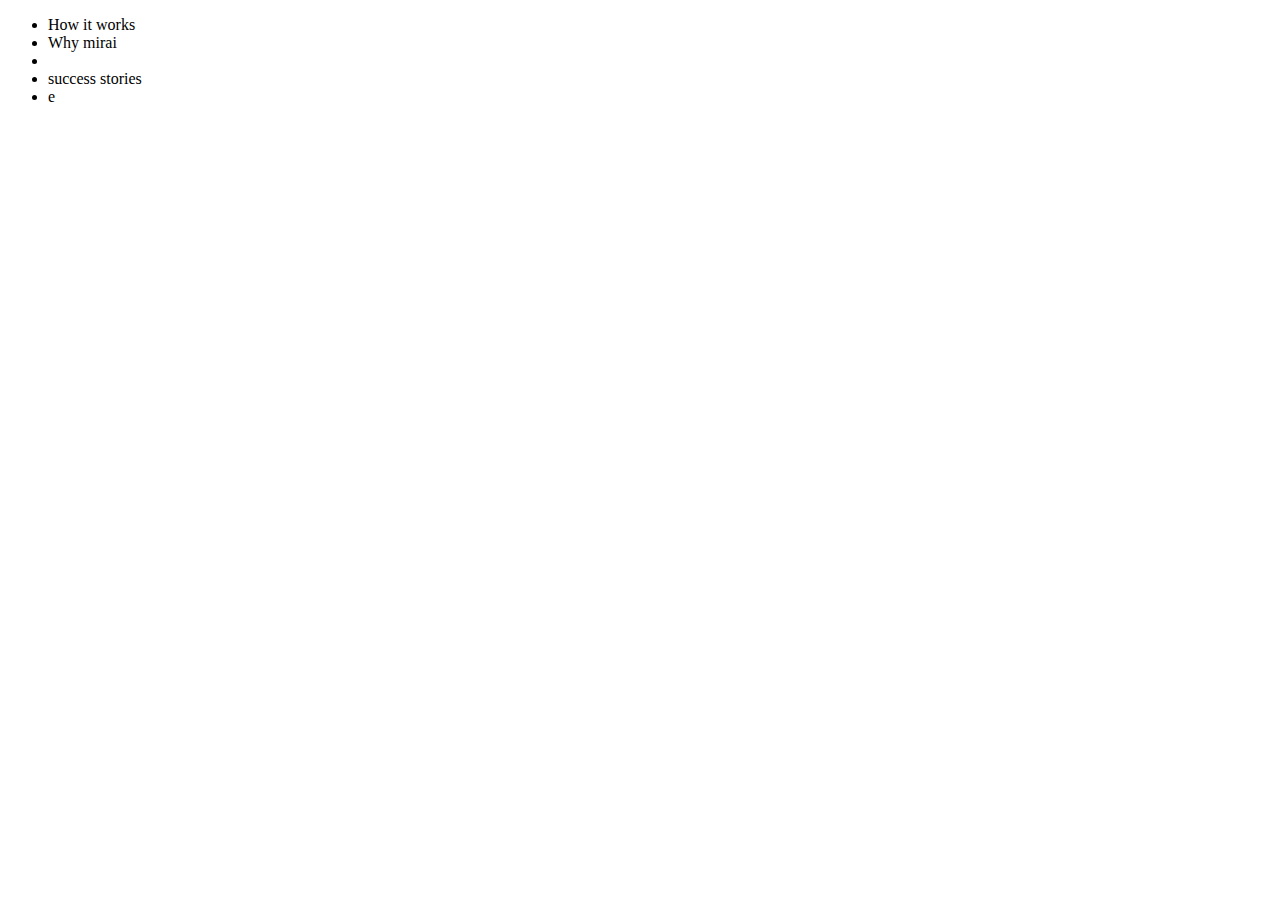
==== index.html @ a8daa7a7 "project set of complet" ====
<!DOCTYPE html>
<html lang="en">
<head>
    <meta charset="UTF-8">
    <meta http-equiv="X-UA-Compatible" content="IE=edge">
    <meta name="viewport" content="width=device-width, initial-scale=1.0">
    <title>Document</title>
</head>
<link rel="stylesheet" href="./style.css">
<body>

    <header>
        <ul>
           <li>How it works</li>
           <li>Why mirai</li>
           <li></li>
           <li>success stories</li>
           <li>e</li>
        </ul>
    </header>


    <contener>
        <div class="contener-holder">
            <div></div>
            <div></div>
        </div>
    </contener>

    <footer></footer>

</body>
</html>
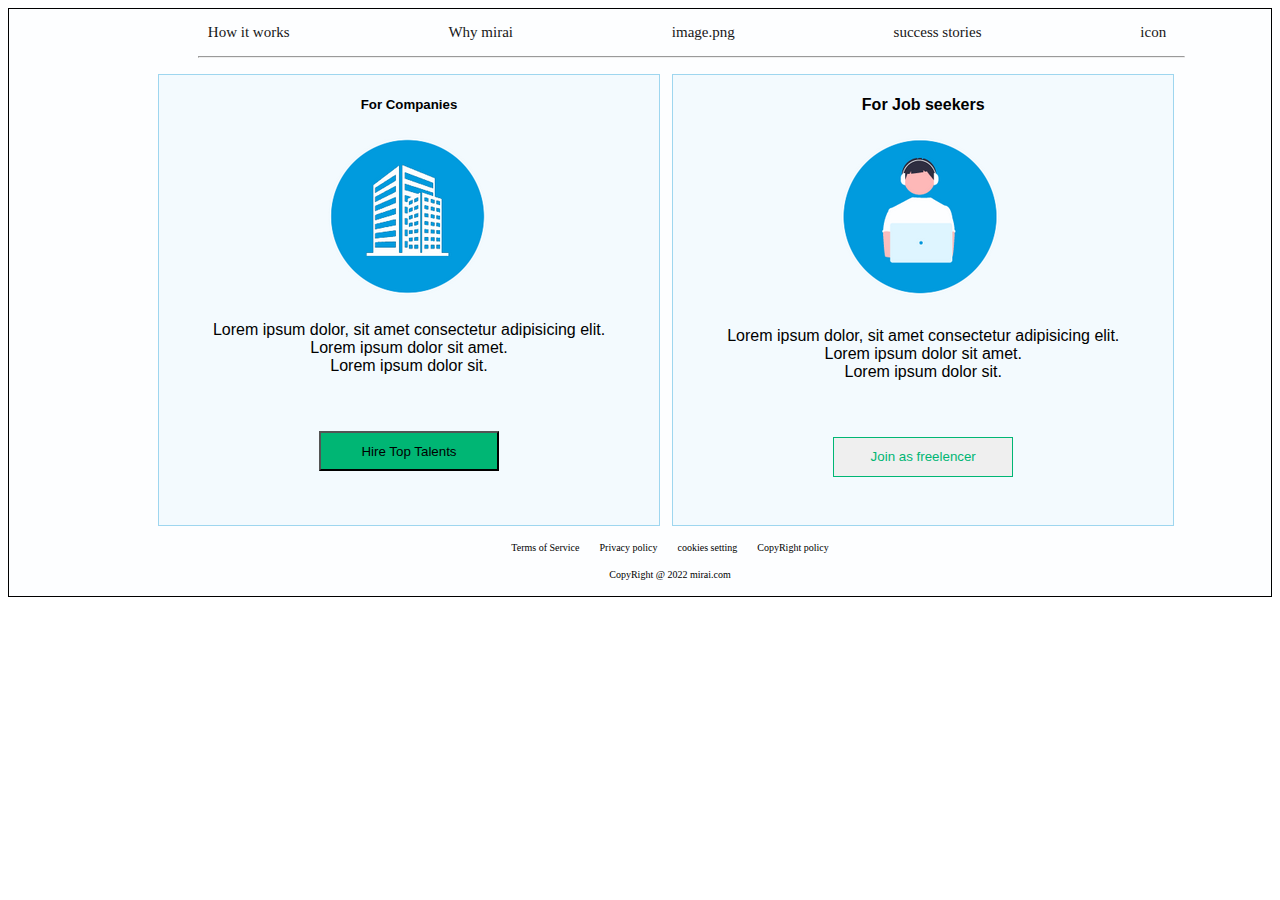
==== commit 4105bb1e: "1st page compelet" ====
--- a/index.html
+++ b/index.html
@@ -6,28 +6,68 @@
     <meta name="viewport" content="width=device-width, initial-scale=1.0">
     <title>Document</title>
 </head>
-<link rel="stylesheet" href="./style.css">
+<link rel="stylesheet" href="./css/style.css">
 <body>
+    <div class="pageheader">
+        <header class="header">
+            <ul>
+               <li>How it works</li>
+               <li>Why mirai</li>
+               <li>image.png</li>
+               <li>success stories</li>
+               <li>icon</li>
+            </ul>
+            <hr>
+           
+        </header>
+    
 
-    <header>
-        <ul>
-           <li>How it works</li>
-           <li>Why mirai</li>
-           <li></li>
-           <li>success stories</li>
-           <li>e</li>
-        </ul>
-    </header>
-
-
-    <contener>
-        <div class="contener-holder">
-            <div></div>
-            <div></div>
-        </div>
-    </contener>
-
-    <footer></footer>
+         <!-- here is our contener start -->
+            <div class="contener-holder">
+                <ul>
+                    <li>
+                        <div class="page-side">
+                            <a><h5>For Companies</h5></a> 
+                            <div><img src="./assest/images1.png" alt=""></div>
+                            <p>
+                                Lorem ipsum dolor, sit amet consectetur adipisicing elit.
+                                <br>Lorem ipsum dolor sit amet.
+                                <br>Lorem ipsum dolor sit.
+                            </p>
+                            <button id="HireTopTalentBtn">Hire Top Talents</button>
+                        </div>
+                    </li>
+                    <!-- this is second  -->
+                    <li>
+                            
+                        <div class="page-side2">
+                            <h4> For Job seekers</h4>
+                            <div><img src="./assest/images2.png" alt=""></div>
+                            <p>
+                                Lorem ipsum dolor, sit amet consectetur adipisicing elit.
+                                <br>Lorem ipsum dolor sit amet.
+                                <br>Lorem ipsum dolor sit.
+                            </p>
+                            <button id="JoinasfreelencerBTN">Join as freelencer</button>
+                         </div>
+                    </li>
+                </ul> 
+            </div>
+        <!-- here is our footer start -->
+    
+        <footer class="footer">
+            <ul>
+                <li>Terms of Service</li>
+                <li>Privacy policy</li>
+                <li>cookies setting</li>
+                <li>CopyRight policy</li>
+            </ul>
+            <ul>
+                <li>CopyRight @ 2022 mirai.com</li>
+            </ul>
+        </footer>
+    </div>
+    
 
 </body>
 </html>--- a/css/style.css
+++ b/css/style.css
@@ -0,0 +1,96 @@
+.pageheader
+{
+    background: #FDFEFF;
+    border:1px solid black;
+    
+}
+
+
+
+.header ul
+{
+   display: flex;
+   list-style:none;
+   color: rgb(24, 23, 23);
+   font-size:15px;
+}
+
+
+.header li
+{
+    margin-left:13%;
+}
+hr{
+    background:rgb(252, 244, 244);
+    width:78%;
+    margin-left:15%;
+}
+.page-side
+{
+    width:500px;
+    border:1px solid #9ED6EF;
+    text-align: center;
+    background-color: #F3FAFE;
+    height:450px;
+    font-family:Arial, Helvetica, sans-serif;
+  
+}
+.page-side2
+{
+    width:500px;
+    border:1px solid #9ED6EF;
+    text-align: center;
+    background-color: #F3FAFE;
+    height: 450px;
+    font-family:Arial, Helvetica, sans-serif;
+
+}
+.contener-holder ul
+{
+    display: flex;
+    justify-content:center;
+    list-style: none;
+}
+.contener-holder li
+{
+    margin-left:1%;
+}
+#HireTopTalentBtn
+{
+    background-color: #00B674;
+    width:180px;
+    height:40px;
+    margin-top: 40px;
+}
+#HireTopTalentBtn:hover
+{
+    background:#9ED6EF;
+}
+#JoinasfreelencerBTN
+{
+    border:1px solid #00B674;
+    color: #00B674;
+    width:180px;
+    height:40px;
+    margin-top:40px;
+}
+#JoinasfreelencerBTN:hover
+{
+    background:#00B674;
+    color: white;
+}
+/* here is footer */
+
+
+.footer ul
+{
+   display: flex;
+   list-style: none;
+   justify-content: center;
+}
+.footer li{
+    margin-left:20px;
+    font-size:10px;
+}
+
+
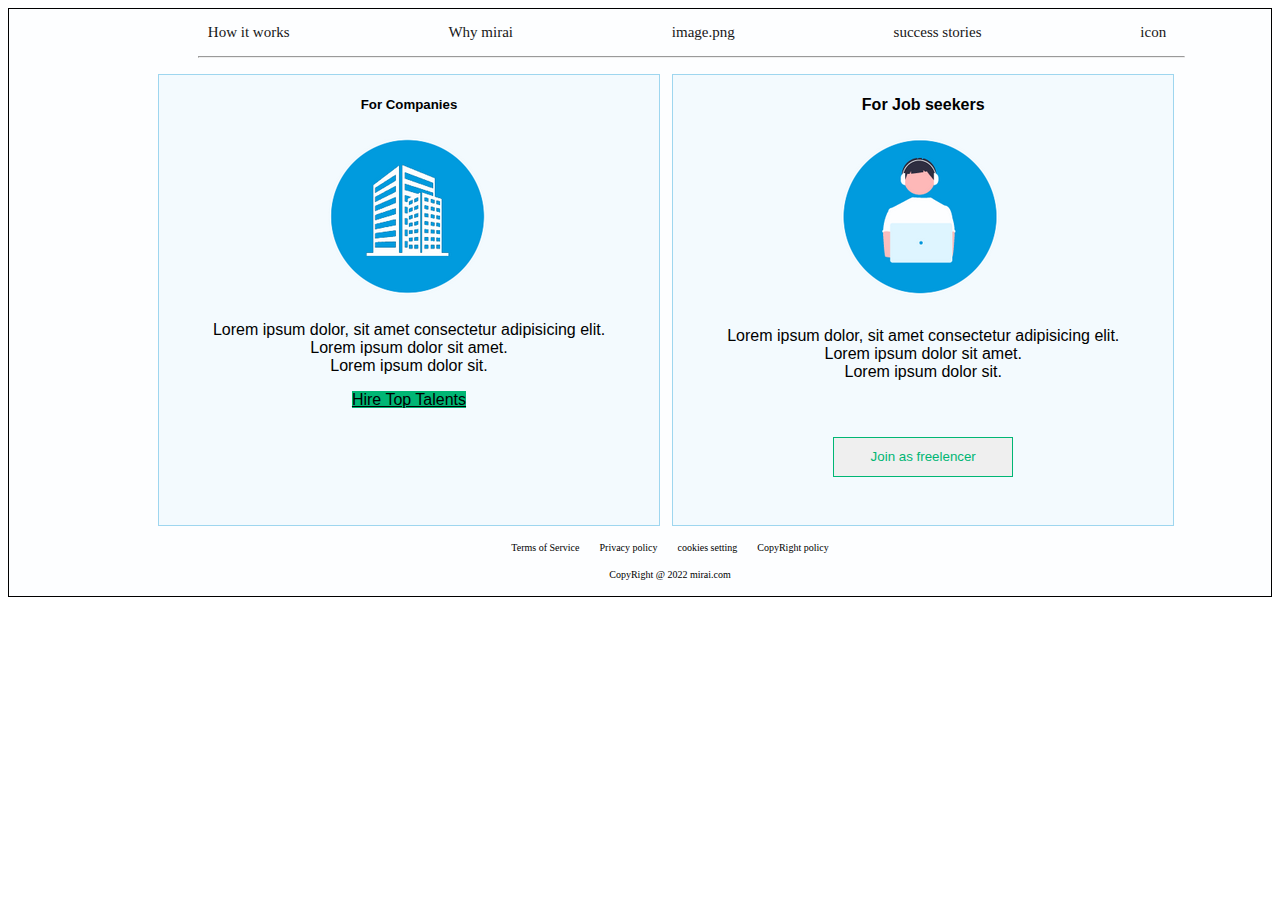
==== commit e47402e8: "done" ====
--- a/index.html
+++ b/index.html
@@ -27,21 +27,23 @@
                 <ul>
                     <li>
                         <div class="page-side">
-                            <a><h5>For Companies</h5></a> 
+                            <h5>For Companies</h5>
                             <div><img src="./assest/images1.png" alt=""></div>
                             <p>
                                 Lorem ipsum dolor, sit amet consectetur adipisicing elit.
                                 <br>Lorem ipsum dolor sit amet.
                                 <br>Lorem ipsum dolor sit.
                             </p>
-                            <button id="HireTopTalentBtn">Hire Top Talents</button>
+                                   <a href="hire-top-.html" class="makeBtn"> Hire Top Talents</a>
+                                
                         </div>
                     </li>
                     <!-- this is second  -->
                     <li>
                             
+
                         <div class="page-side2">
-                            <h4> For Job seekers</h4>
+                            <h4> For Job seekers </h4>
                             <div><img src="./assest/images2.png" alt=""></div>
                             <p>
                                 Lorem ipsum dolor, sit amet consectetur adipisicing elit.
--- a/css/style.css
+++ b/css/style.css
@@ -55,14 +55,14 @@
 {
     margin-left:1%;
 }
-#HireTopTalentBtn
+.makeBtn 
 {
     background-color: #00B674;
-    width:180px;
-    height:40px;
-    margin-top: 40px;
+    width:50%;
+    height:100%;
+    color: black;
 }
-#HireTopTalentBtn:hover
+#makeBtn:hover
 {
     background:#9ED6EF;
 }
@@ -93,4 +93,13 @@
     font-size:10px;
 }
 
+.header li:hover
+{
+background:rgb(237, 236, 236);
+color: #00B674;
+}
 
+
+
+
+
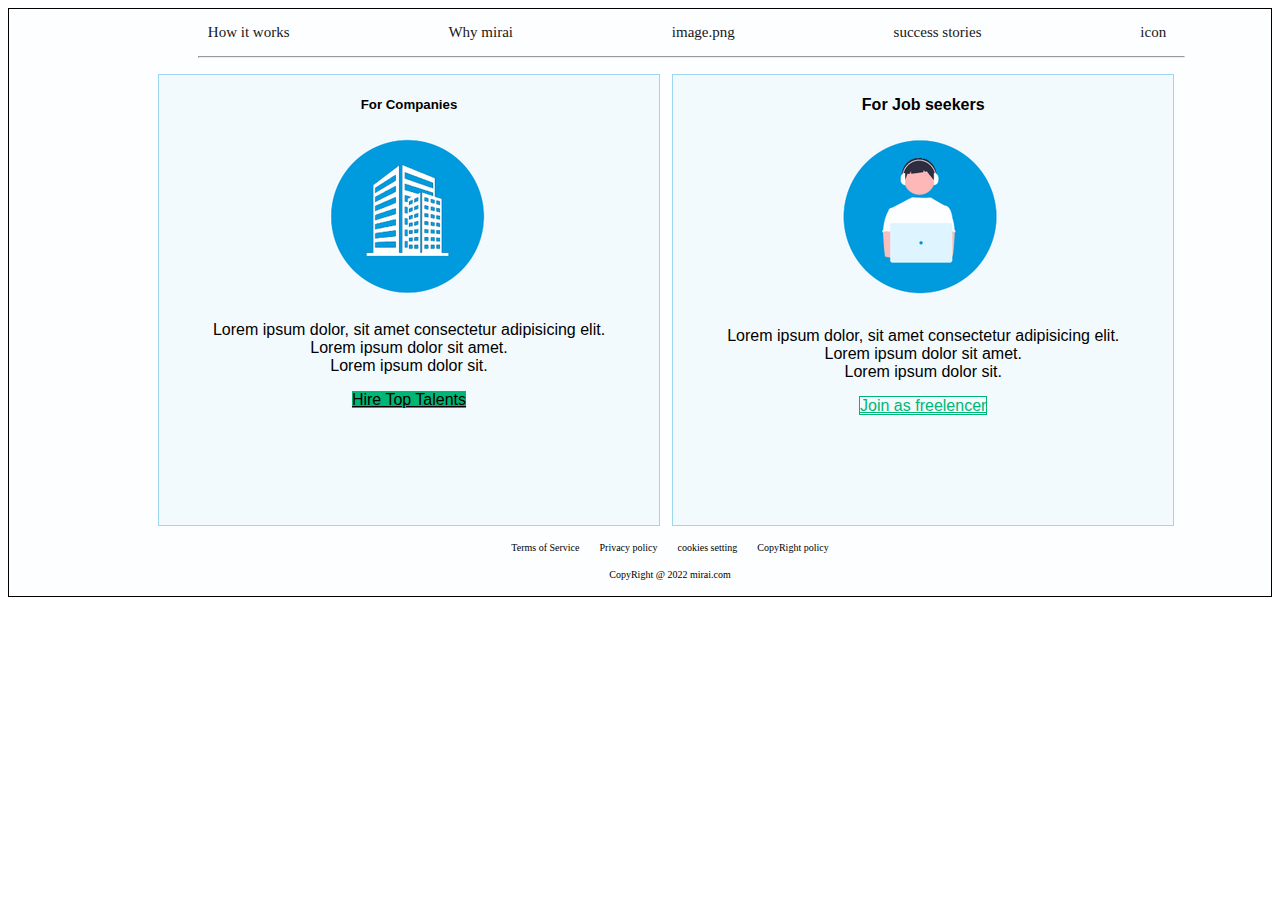
==== commit 92750bcd: "finied sign up page" ====
--- a/index.html
+++ b/index.html
@@ -50,7 +50,9 @@
                                 <br>Lorem ipsum dolor sit amet.
                                 <br>Lorem ipsum dolor sit.
                             </p>
-                            <button id="JoinasfreelencerBTN">Join as freelencer</button>
+                            <a href="./signUp.html"  id="JoinasfreelencerBTN" class="makeBtn2">Join as freelencer
+                                </a>
+                           
                          </div>
                     </li>
                 </ul> 
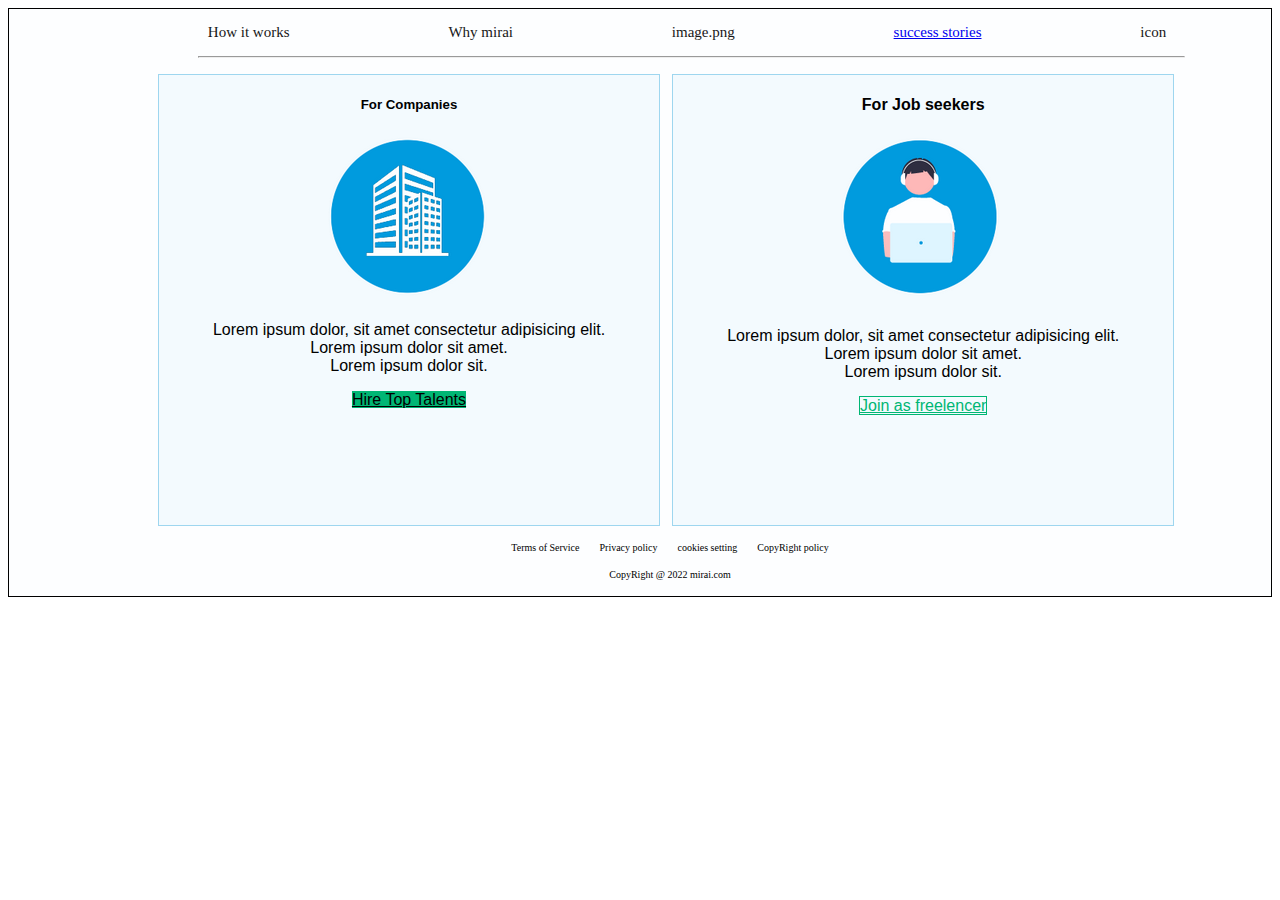
==== commit 403a8a49: "start success stories page" ====
--- a/index.html
+++ b/index.html
@@ -7,6 +7,8 @@
     <title>Document</title>
 </head>
 <link rel="stylesheet" href="./css/style.css">
+
+
 <body>
     <div class="pageheader">
         <header class="header">
@@ -14,7 +16,9 @@
                <li>How it works</li>
                <li>Why mirai</li>
                <li>image.png</li>
-               <li>success stories</li>
+               <li>
+                <a href="./success.html">success stories</a>
+               </li>
                <li>icon</li>
             </ul>
             <hr>
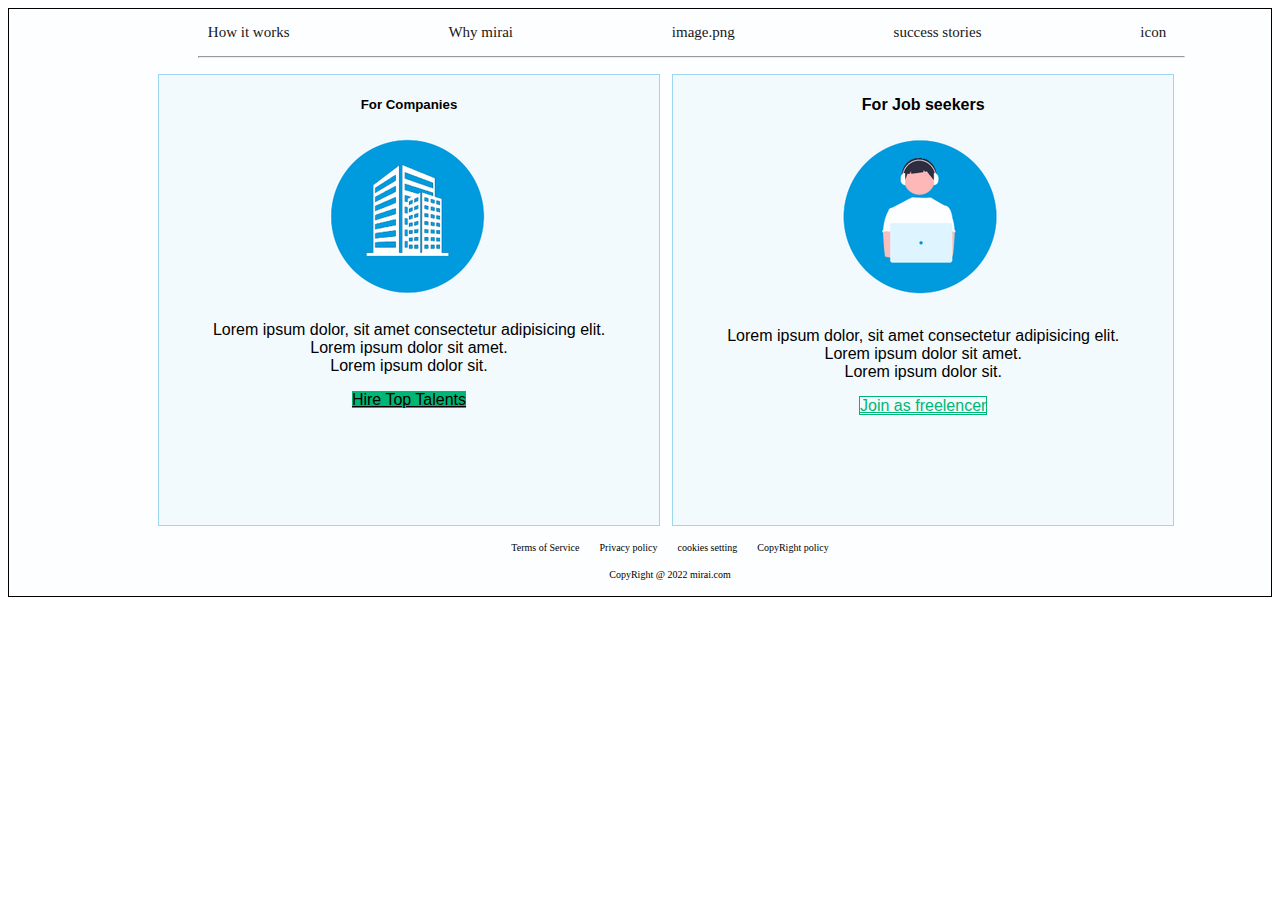
==== commit c42d48e8: "nav bar complet but profile panding" ====
--- a/index.html
+++ b/index.html
@@ -17,7 +17,7 @@
                <li>Why mirai</li>
                <li>image.png</li>
                <li>
-                <a href="./success.html">success stories</a>
+                success stories
                </li>
                <li>icon</li>
             </ul>
